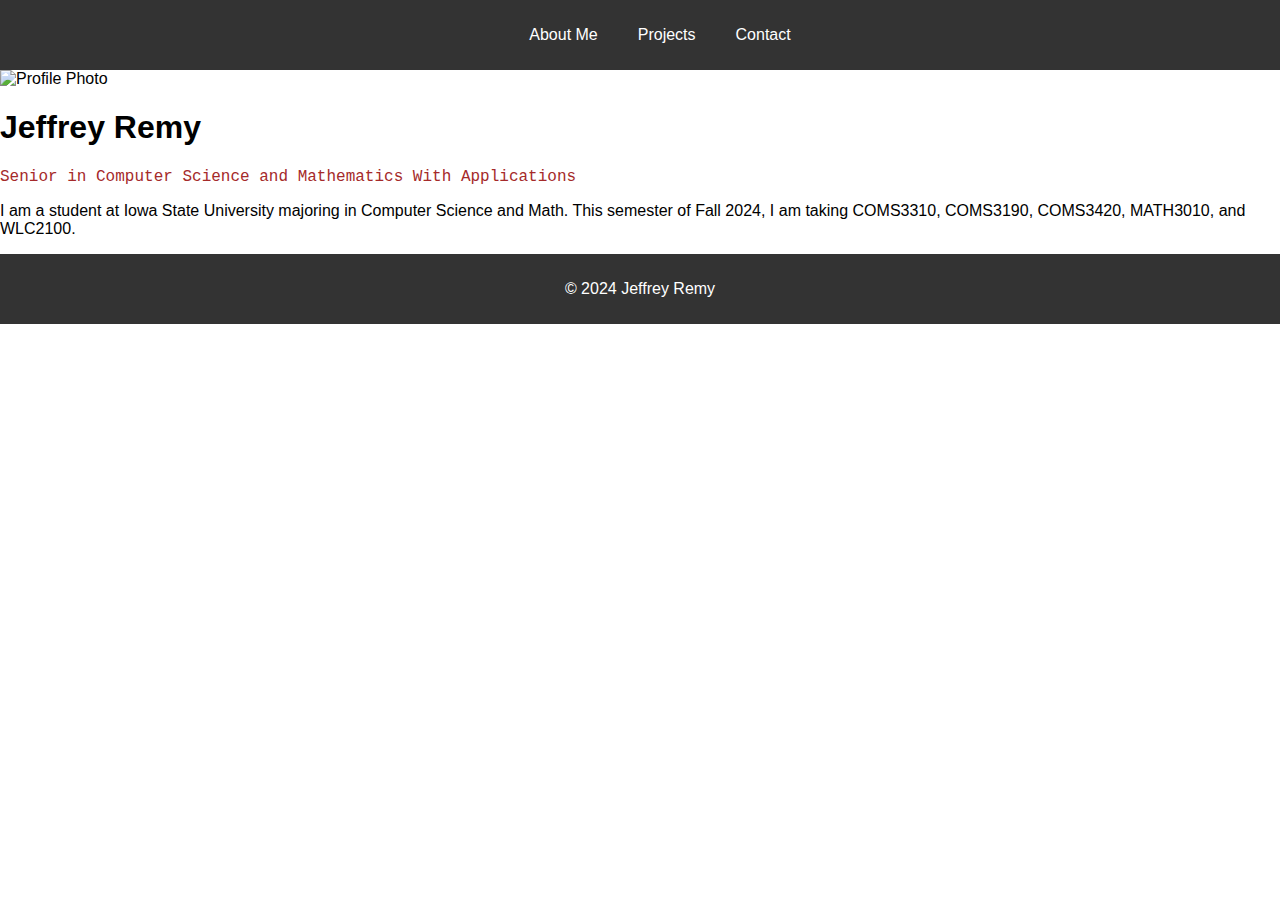
==== index.html @ df2f715f "Creating portfolio website for CS319 Activity 4" ====
<!DOCTYPE html>
<html lang="en">
<head>
    <meta charset="UTF-8">
    <meta name="viewport" content="width=device-width, initial-scale=1.0">
    <title>Jeffrey Remy - Portfolio</title>
    <link rel="stylesheet" href="./style.css">
</head>
<body>
    <header>
        <nav>
            <ul>
                <li><a href="./index.html">About Me</a></li>
                <li><a href="./projects.html">Projects</a></li>
                <li><a href="./contact.html">Contact</a></li>
            </ul>
        </nav>
    </header>

    <div class="container">
        <img src="./images/profile.jpg" alt="Profile Photo">
        <h1>Jeffrey Remy</h1>
        <p style="font-family: 'Courier New', Courier, monospace; color: brown">Senior in Computer Science and Mathematics With Applications</p>
        <p>I am a student at Iowa State University majoring in Computer Science and Math. 
            This semester of Fall 2024, I am taking COMS3310, COMS3190, COMS3420, MATH3010, and WLC2100.</p>
    </div>

    <footer>
        <p>&copy; 2024 Jeffrey Remy</p>
    </footer>
</body>
</html>
---- style.css ----
header {
    background-color: #333;
    color: #fff;
    padding: 10px 0;
}

nav ul {
    list-style: none;
    display: flex;
    justify-content: center;
}

nav li {
    margin: 0 20px;
}

nav a {
    text-decoration: none;
    color: #fff;
}

img {
    max-width: 200px;
}

body {
    font-family: Arial, sans-serif;
    margin: 0;
    padding: 0;
}

footer {
    text-align: center;
    padding: 10px;
    background-color: #333;
    color: #fff;
}
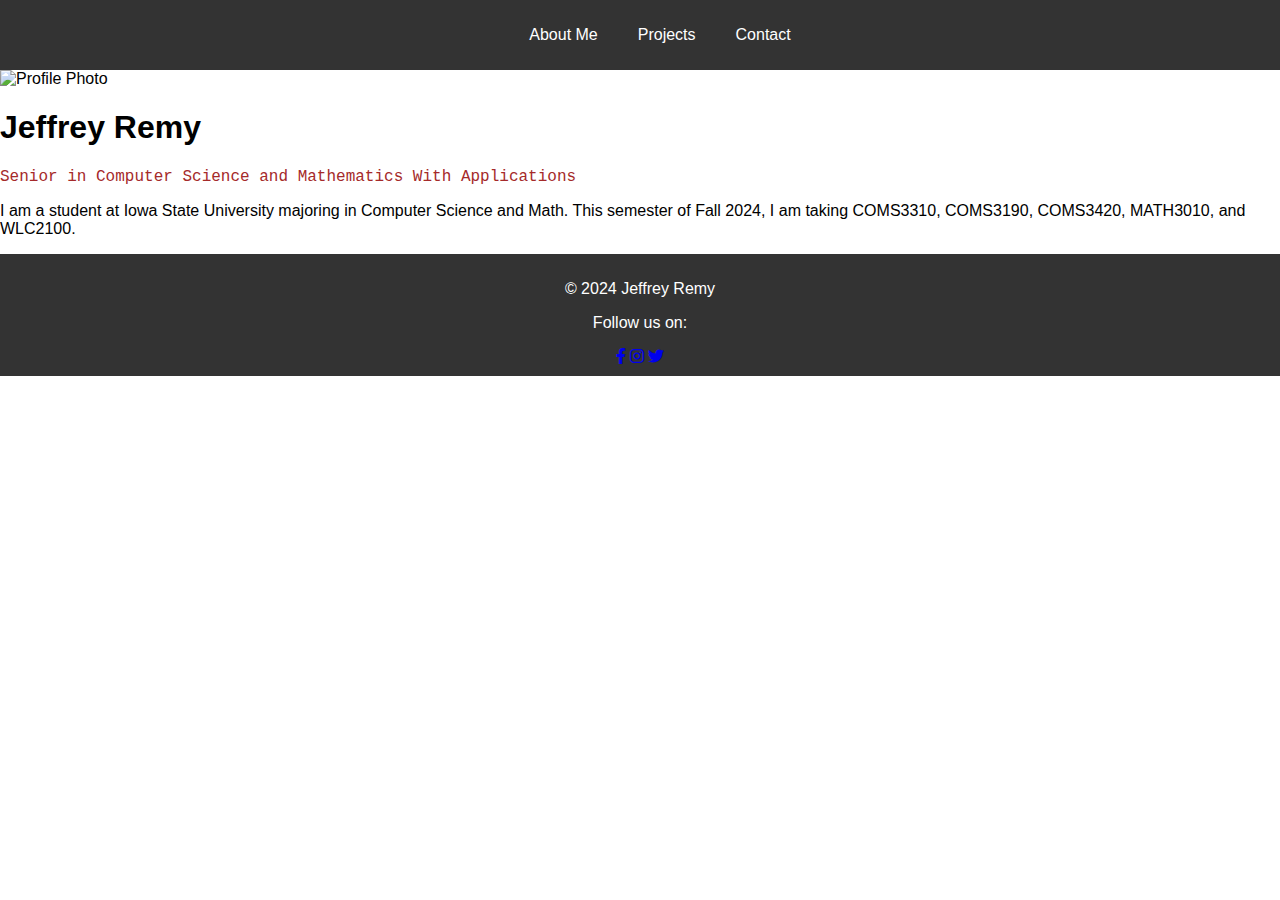
==== commit 85c88372: "Finishing activity 4" ====
--- a/index.html
+++ b/index.html
@@ -5,6 +5,7 @@
     <meta name="viewport" content="width=device-width, initial-scale=1.0">
     <title>Jeffrey Remy - Portfolio</title>
     <link rel="stylesheet" href="./style.css">
+    <link rel="stylesheet" href="https://cdnjs.cloudflare.com/ajax/libs/font-awesome/6.0.0-beta3/css/all.min.css">
 </head>
 <body>
     <header>
@@ -27,6 +28,10 @@
 
     <footer>
         <p>&copy; 2024 Jeffrey Remy</p>
+        <p>Follow us on:</p>
+        <a href="https://www.facebook.com" target="_blank"><i class="fab fa-facebook-f"></i></a>
+        <a href="https://www.instagram.com" target="_blank"><i class="fab fa-instagram"></i></a>
+        <a href="https://www.twitter.com" target="_blank"><i class="fab fa-twitter"></i></a>
     </footer>
 </body>
 </html>